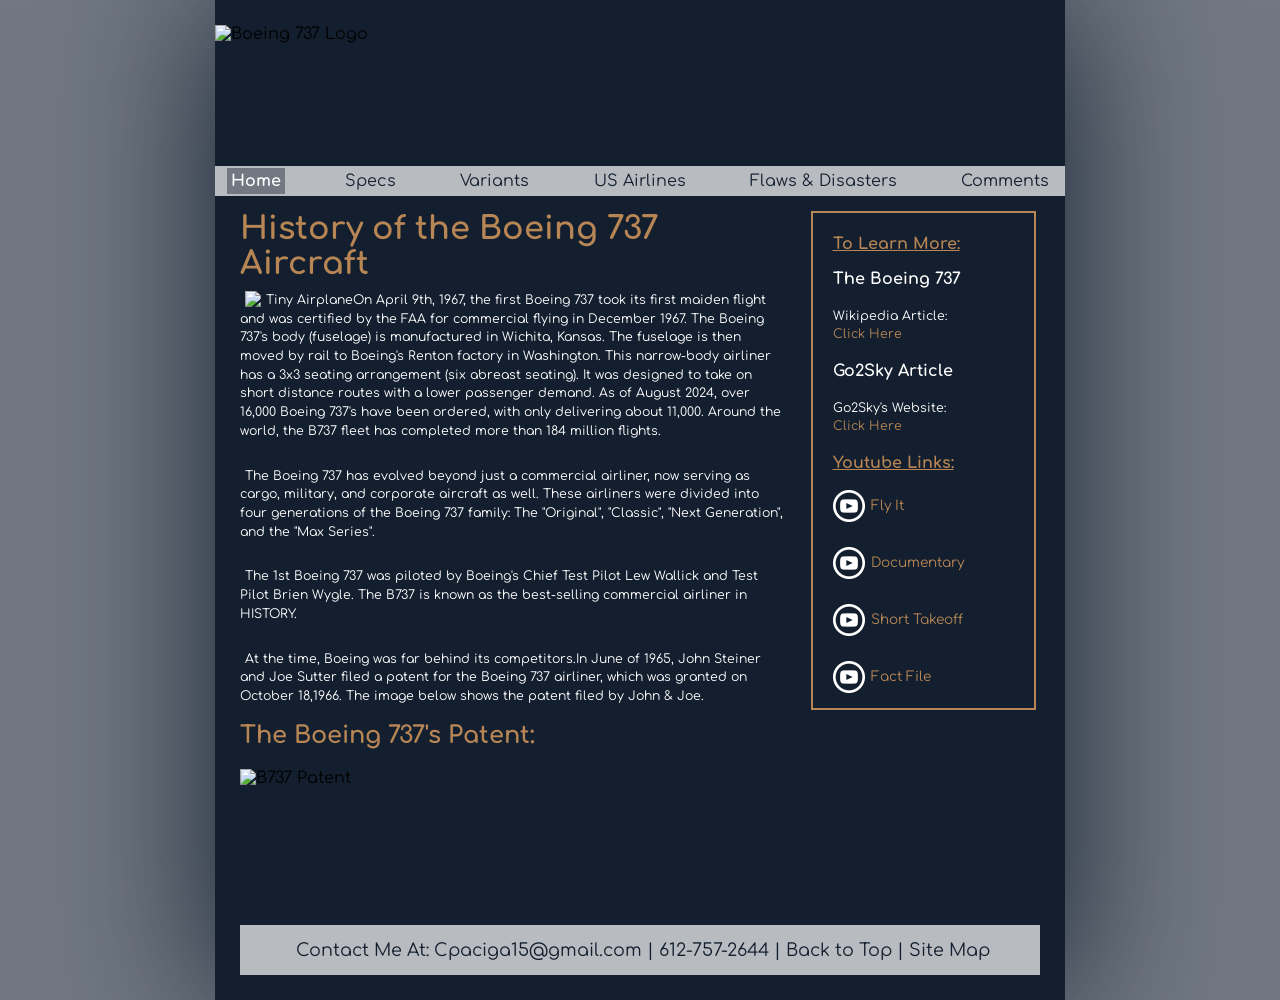
==== index.html @ c61a9120 "Add files via upload" ====
<!DOCTYPE HTML>
<html lang="en">
<head>
	<!-- Title and Meta Tags -->
  <title>The Boeing 737 Aircraft</title>
  <meta charset="utf-8">
  <meta name="viewport" content="width=device-width, initial-scale=1">
  <meta name="keywords" content="Boeing, Airplane, 737, History">
    <!-- Preconnect to Fonts -->
  <link rel="preconnect" href="https://fonts.googleapis.com">
  <link rel="preconnect" href="https://fonts.gstatic.com" crossorigin>
    <!-- Google Fonts -->
  <link href="https://fonts.googleapis.com/css2?family=Comfortaa:wght@300..700&display=swap" rel="stylesheet">
  <link rel="preconnect" href="https://fonts.googleapis.com">
  <link rel="preconnect" href="https://fonts.gstatic.com" crossorigin>
  <link href="https://fonts.googleapis.com/css2?family=Anton+SC&display=swap" rel="stylesheet">  
    <!-- External CSS -->
  <link href="index.css" rel="stylesheet">  
</head>
<body>			
	<div class="container">
	<!-- Header Section -->
		<header>
			<img src="../Final_Project/images/logo.png" alt="Boeing 737 Logo">
			<h1>The Boeing 737</h1>			
		</header>
	<!-- Navigation Section -->	
	<div class="nav_content">
		<nav>
		<div class="nav_menu">
		<a id="navicon" href="#"><img src="../Final_Project/images/navicon.png" alt=""></a>
			<ul id="menu">	
				<li><a href="index.html" class="active">Home</a></li>
				<li><a href="737-specs.html">Specs</a></li>
				<li><a href="737-variants.html">Variants</a></li>
				<li><a href="737-airlines.html">US Airlines</a></li>
				<li><a href="737-flawsdisasters.html">Flaws & Disasters</a></li>
				<li><a href="737-comments.html">Comments</a></li>
			</ul>
		</div>		
		</nav>
	</div>
	<!-- Main Content Section -->
	<div class="content">
		<h1>History of the Boeing 737 Aircraft</h1>		
			<p><img src="../Final_Project/images/airplane.png" alt="Tiny Airplane">On April 9th, 1967, the first Boeing 737 took its first maiden flight and was certified by the FAA for commercial flying in December 1967. The Boeing 737's body (fuselage) is manufactured in Wichita, Kansas. The fuselage is then moved by rail to Boeing's Renton factory in Washington. This narrow-body airliner has a 3x3 seating arrangement (six abreast seating). It was designed to take on short distance routes with a lower passenger demand. As of August 2024, over 16,000 Boeing 737's have been ordered, with only delivering about 11,000. Around the world, the B737 fleet has completed more than 184 million flights.</p>
			<p>The Boeing 737 has evolved beyond just a commercial airliner, now serving as cargo, military, and corporate aircraft as well. These airliners were divided into four generations of the Boeing 737 family: The "Original", "Classic", "Next Generation", and the "Max Series".</p>
			<p>The 1st Boeing 737 was piloted by Boeing's Chief Test Pilot Lew Wallick and Test Pilot Brien Wygle. The B737 is known as the best-selling commercial airliner in HISTORY.</p>
			<p>At the time, Boeing was far behind its competitors.In June of 1965, John Steiner and Joe Sutter filed a patent for the Boeing 737 airliner, which was granted on October 18,1966. The image below shows the patent filed by John & Joe.</p>
			<h2>The Boeing 737's Patent:</h2>
			<img src="../Final_Project/images/boeing.png" style="width:590px; height: 350px; margin-top: 20px;" alt="B737 Patent">
		</div>
		<!-- Sidebar Section -->
		<aside class="sidebar">	
			<h3>To Learn More:</h3>
			<h4>The Boeing 737</h4>
			<p><br>Wikipedia Article:<br><a href="https://en.wikipedia.org/wiki/Boeing_737#:~:text=The%20Boeing%20737%20is%20an,for%2085%20to%20215%20passengers.">Click Here</a></p>
			<h5>Go2Sky Article</h5>
			<p><br>Go2Sky's Website:<br><a href="https://go2sky.aero/news/facts-you-didnt-know-about-boeing-737/">Click Here</a></p>
			<h6>Youtube Links:</h6>
        <ul>
          <li><a href="https://www.youtube.com/watch?v=ef0krVso_JU">Fly It</a></li>
          <li><a href="https://www.youtube.com/watch?v=z3_SoIkBras">Documentary</a></li>
          <li><a href="https://www.youtube.com/watch?v=66IPmmyPmmc">Short Takeoff</a></li>
          <li><a href="https://www.youtube.com/watch?v=U7l9Ft85F7k">Fact File</a></li>
        </ul>
		</aside>
		<!-- Footer Section -->
		<footer>
		<p>Contact Me At: <a href="mailto:cpaciga15@gmail.com?subject=General%20Questions">Cpaciga15@gmail.com |</a> 612-757-2644 |<a href="#top" class="back-to-top"> Back to Top </a>| <a href="sitemap.html">Site Map</a></p>
		</footer>
	</div>
</body>
</html>
---- index.css ----
@charset "utf-8";

@font-face {
	font-family:'Air Americana DEMO';
	src:url("fonts/AirAmericanaDemoSemibold-nRB6R.ttf") format('truetype');
	font-weight: normal;
	font-style: normal;
}


html { 
	min-height: 100%;
	cursor: url("images/plane.png"), auto;	
}

* { 
  margin: 0;
  padding: 0;
}

/* Body Styles */

body { 
  display: flex;
  flex-direction: column;
  align-items: center;
  font-family: "Comfortaa", sans-serif;
  background: #717882;    
}

p { 
  padding: 0 0 16px 0;
  line-height: 1.5em;
  color: #FFFFFF;
  font-size: .78em;
}

.content p {
	margin-top: 10px;
}

/* Header Styles */

header h1 {
	position: relative;
    margin-top: -190px;
	color: #131f2f;
	font-size: 2.0em;
}

h1 {
	margin-top: -150px;
}

.content h1, h2, h3, h6 {
	color: #b78654;
	text-decoration: none;
}

/* Navigation Bar Styles */

.nav_content {	
	background-color: #b8bbc0;	
	margin-top: 140.8px;
	margin-right: -25px;
	margin-bottom: 165px;
	margin-left: -25px;
	border: 2px solid #b8bbc0;
	width: 900px;	
}

.nav_menu ul {
	list-style-type: none;
	padding: 0;
	margin: 0;
	display: flex;
	justify-content: space-between;
}

.nav_menu li {  
  display: inline;
  margin-left: 10px;
  margin-right: 10px;
}

.nav_menu a {
  color: #131f2f;
  text-decoration: none;
  padding: 4px 4px;
  display: block;
}

.nav_menu a:hover {
  text-decoration: underline;
  color: #131f2f;
}

.nav_menu a.active {
	background-color: #717882;
	color: #FFFFFF;
	font-weight: bold;
}

/* Container Styles */

.container {
	border: 5px solid #131f2f;
	padding: 20px;
	width: 800px;  
	margin: auto;
	background-color: #131f2f;   
	display: flex;
	flex-wrap: wrap;
	box-shadow: 0 3px 150px #131f2f;
}

.container p {
	text-indent: 5px;
}

/* Sidebar Styles */

.sidebar {  
    padding: 20px;
    max-width: 600px;
    margin: 20px;
    position: relative;
    right: -2%;
    top: -170px;
    flex: 1;
    margin-left: 10px;
    border: 2px solid #b78654;
    background-color: #131f2f;    
    display: flex;
    flex-direction: column;
    align-items: flex-start;
	max-height: 455px;	
}

.content {
    flex: 3;
}

.sidebar h3 {
	margin-top: 2px;
    margin-bottom: 10px;
    text-decoration: underline;
    color: #b78654;    
    padding-bottom: 5px;
    width: 100%;
	font-size: 1.0em;
}
 .sidebar h4 {
	margin-top: 2px;
    margin-bottom: -5px;
    text-decoration: none;
    color: #FFFFFF;    
    padding-bottom: 5px;
    width: 100%;
	font-size: 1.0em;
}	
 
.sidebar h5 {
	margin-top: 2px;
    margin-bottom: -5px;
    text-decoration: none;
    color: #FFFFFF;    
    padding-bottom: 5px;
    width: 100%;
	font-size: 1.0em;
}	

.sidebar h6 {
	margin-top: 2px;
    margin-bottom: -5px;
    text-decoration: underline;
    color: #b78654;    
    padding-bottom: 5px;
    width: 100%;
	font-size: 1.0em;
}

.sidebar a {
    margin-top: 10px;
    margin-bottom: 10px;
    text-decoration: none;
    color: #b78654;    
    padding-bottom: 5px;
    width: 100%;
}

aside.sidebar ul {
    list-style-type: none;    
    width: 100%;
}

aside.sidebar ul li a {
	padding-left: 38px;
	font-size: .85em;
	padding-bottom: 16px;
	padding-top: 16px;
}

.sidebar li a, .sidebar li a:hover {     
    width: 100%;
    display: block;
    background: transparent url(images/youtube.png) no-repeat left center;
}

.sidebar a {
    color: #b78654;
    text-decoration: none;    
}

/* Image Styles */

header img {
	width: 850px;
	height: 200px;
	margin-top: -25px;
	margin-left: -25px;
}

/* Footer Styles */

footer {
	border: 2px solid #b8bbc0;
	background-color: #b8bbc0;    
	padding: 5px 0;
	margin-top: 25px;
	width: 800px;
    margin-left: auto;
	margin-right: auto;
}

footer a {
	text-decoration: none;
	color: #131f2f;
}

footer p {
	color: #131f2f;
	font-size: 1.1em;	
	margin: 0;
	width: 100%;
	text-align: center;
	padding-top: 5px;
	padding-bottom: 5px;
}

/* Navicon Styles */

a#navicon {
	display: none;
}

/* Mobile Devices: 0 to 480px */

@media only screen and (max-width: 480px) {
	
	a#navicon {
		display: block;
	}
	
	.nav_menu ul {
		display: none;
	}
	
	a#navicon:hover+ul, nav.horizontal ul:hover {
		display: block;
	}
	
	.container {
		width:884px;
	}
	
	header img {
		width: 263px;
		margin-left: -35px;
	}
	
	header h1 {
		font-size: 1.6em;		
	}
	
	.sidebar {
		display: none;		
	}
	
	.content p {
		padding: 0px 683px 16px 0;
		margin-left: -11px;
		
	}
	
	.content img {
		display: none;
	}
	
	h1 {
		font-size: .75em;		
	}
	
	h2 {
		display: none;
	}
	
	.content h1, .content h2 {
		text-decoration: underline;
		margin-left: -11px;
	}		

	footer {
		display: none;
	}   
}
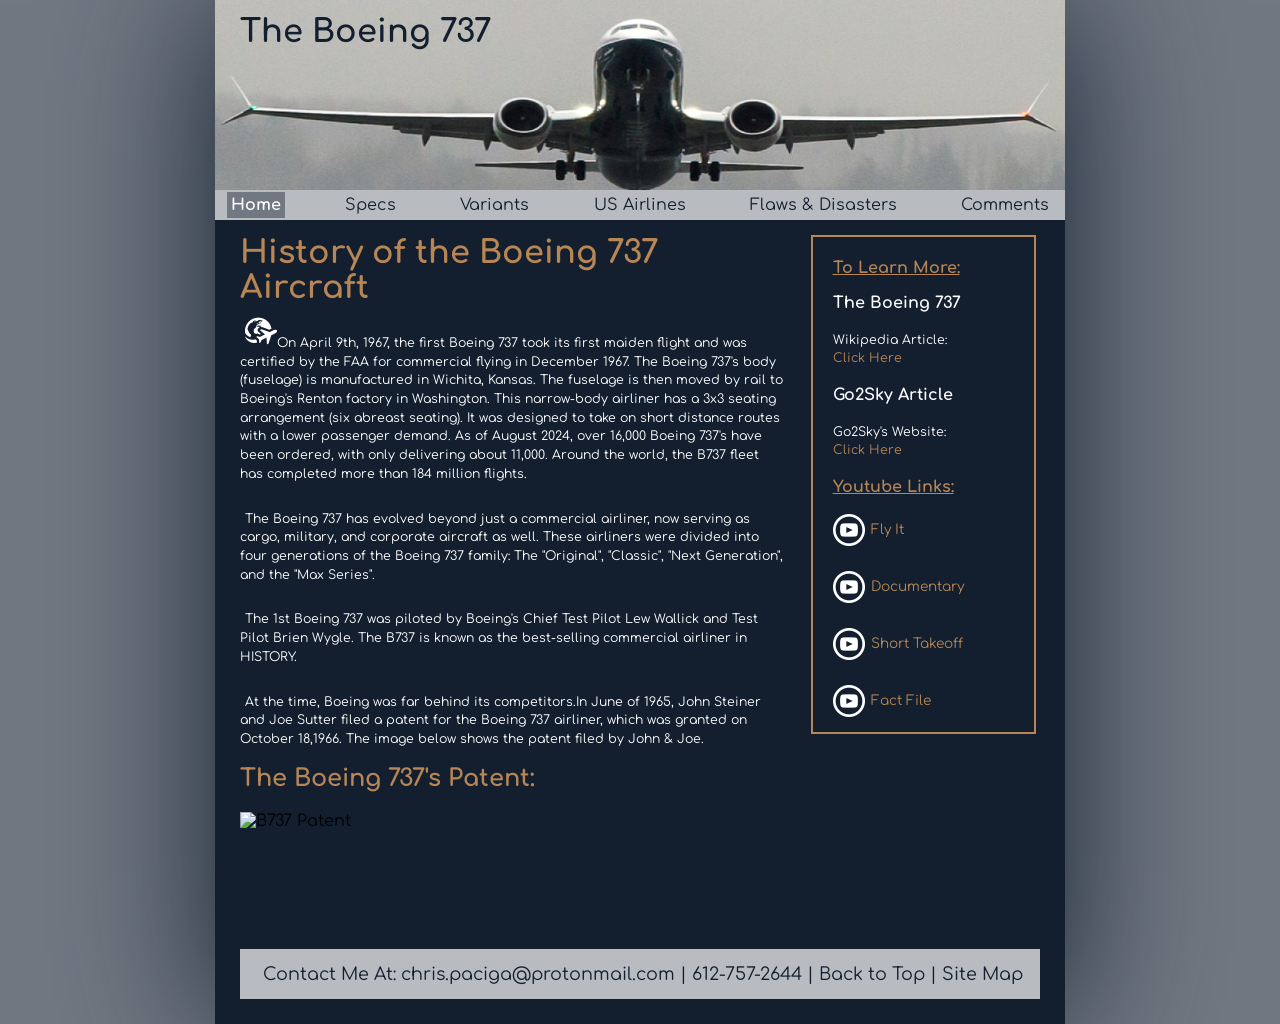
==== commit 77a4df73: "Update index.html" ====
--- a/index.html
+++ b/index.html
@@ -21,14 +21,14 @@
 	<div class="container">
 	<!-- Header Section -->
 		<header>
-			<img src="../Final_Project/images/logo.png" alt="Boeing 737 Logo">
+			<img src="images/logo.png" alt="Boeing 737 Logo">
 			<h1>The Boeing 737</h1>			
 		</header>
 	<!-- Navigation Section -->	
 	<div class="nav_content">
 		<nav>
 		<div class="nav_menu">
-		<a id="navicon" href="#"><img src="../Final_Project/images/navicon.png" alt=""></a>
+		<a id="navicon" href="#"><img src="images/navicon.png" alt=""></a>
 			<ul id="menu">	
 				<li><a href="index.html" class="active">Home</a></li>
 				<li><a href="737-specs.html">Specs</a></li>
@@ -43,12 +43,12 @@
 	<!-- Main Content Section -->
 	<div class="content">
 		<h1>History of the Boeing 737 Aircraft</h1>		
-			<p><img src="../Final_Project/images/airplane.png" alt="Tiny Airplane">On April 9th, 1967, the first Boeing 737 took its first maiden flight and was certified by the FAA for commercial flying in December 1967. The Boeing 737's body (fuselage) is manufactured in Wichita, Kansas. The fuselage is then moved by rail to Boeing's Renton factory in Washington. This narrow-body airliner has a 3x3 seating arrangement (six abreast seating). It was designed to take on short distance routes with a lower passenger demand. As of August 2024, over 16,000 Boeing 737's have been ordered, with only delivering about 11,000. Around the world, the B737 fleet has completed more than 184 million flights.</p>
+			<p><img src="images/airplane.png" alt="Tiny Airplane">On April 9th, 1967, the first Boeing 737 took its first maiden flight and was certified by the FAA for commercial flying in December 1967. The Boeing 737's body (fuselage) is manufactured in Wichita, Kansas. The fuselage is then moved by rail to Boeing's Renton factory in Washington. This narrow-body airliner has a 3x3 seating arrangement (six abreast seating). It was designed to take on short distance routes with a lower passenger demand. As of August 2024, over 16,000 Boeing 737's have been ordered, with only delivering about 11,000. Around the world, the B737 fleet has completed more than 184 million flights.</p>
 			<p>The Boeing 737 has evolved beyond just a commercial airliner, now serving as cargo, military, and corporate aircraft as well. These airliners were divided into four generations of the Boeing 737 family: The "Original", "Classic", "Next Generation", and the "Max Series".</p>
 			<p>The 1st Boeing 737 was piloted by Boeing's Chief Test Pilot Lew Wallick and Test Pilot Brien Wygle. The B737 is known as the best-selling commercial airliner in HISTORY.</p>
 			<p>At the time, Boeing was far behind its competitors.In June of 1965, John Steiner and Joe Sutter filed a patent for the Boeing 737 airliner, which was granted on October 18,1966. The image below shows the patent filed by John & Joe.</p>
 			<h2>The Boeing 737's Patent:</h2>
-			<img src="../Final_Project/images/boeing.png" style="width:590px; height: 350px; margin-top: 20px;" alt="B737 Patent">
+			<img src="images/boeing.png" style="width:590px; height: 350px; margin-top: 20px;" alt="B737 Patent">
 		</div>
 		<!-- Sidebar Section -->
 		<aside class="sidebar">	
@@ -67,8 +67,8 @@
 		</aside>
 		<!-- Footer Section -->
 		<footer>
-		<p>Contact Me At: <a href="mailto:cpaciga15@gmail.com?subject=General%20Questions">Cpaciga15@gmail.com |</a> 612-757-2644 |<a href="#top" class="back-to-top"> Back to Top </a>| <a href="sitemap.html">Site Map</a></p>
+		<p>Contact Me At: <a href="mailto:chris.paciga@protonmail.com?subject=General%20Questions">chris.paciga@protonmail.com |</a> 612-757-2644 |<a href="#top" class="back-to-top"> Back to Top </a>| <a href="sitemap.html">Site Map</a></p>
 		</footer>
 	</div>
 </body>
-</html>+</html>
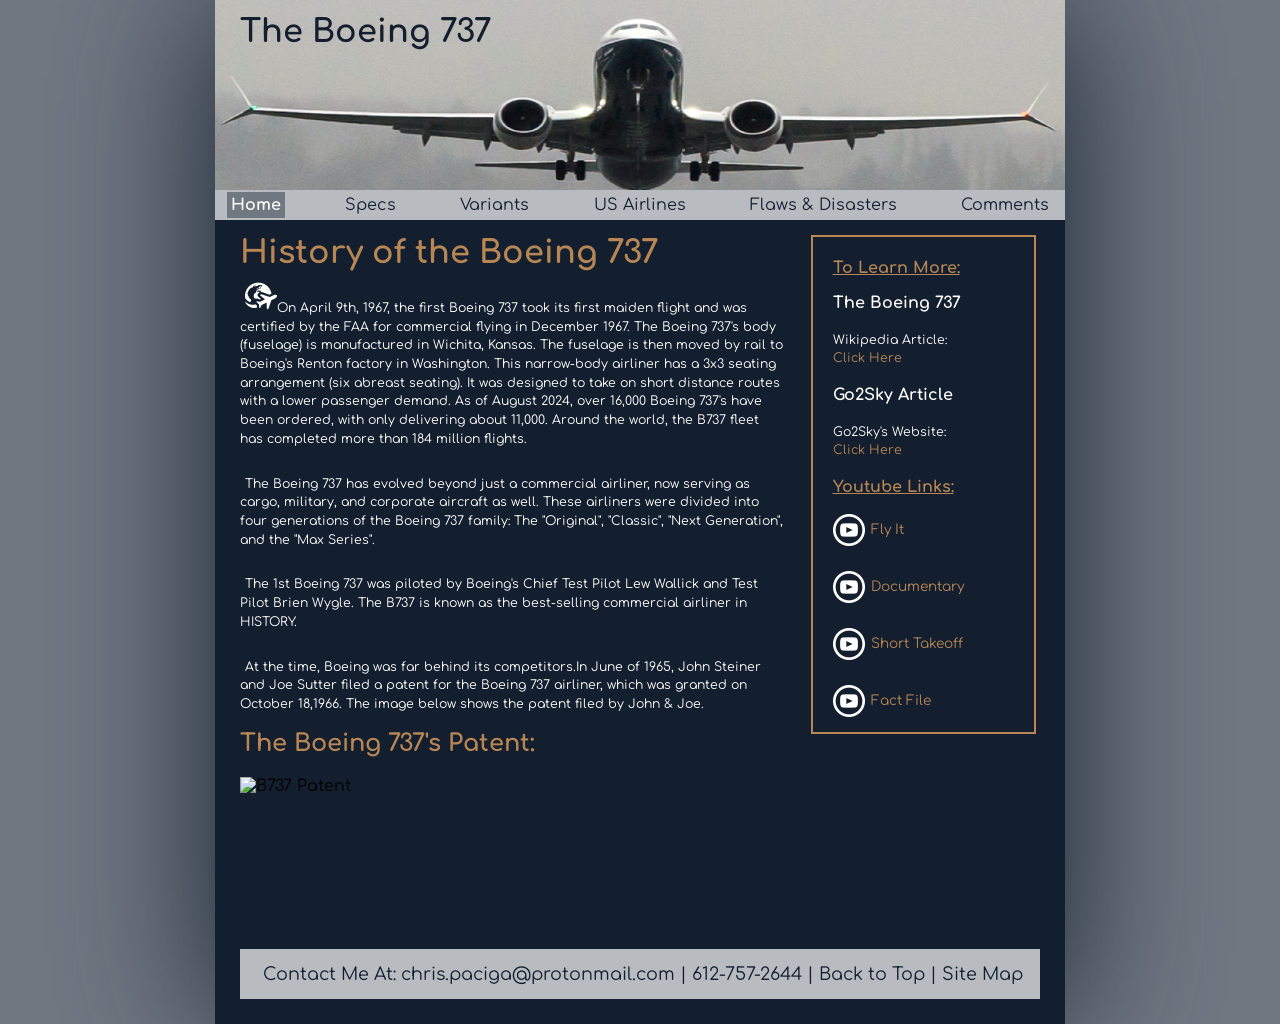
==== commit eaf5423d: "Update index.html" ====
--- a/index.html
+++ b/index.html
@@ -42,7 +42,7 @@
 	</div>
 	<!-- Main Content Section -->
 	<div class="content">
-		<h1>History of the Boeing 737 Aircraft</h1>		
+		<h1>History of the Boeing 737</h1>		
 			<p><img src="images/airplane.png" alt="Tiny Airplane">On April 9th, 1967, the first Boeing 737 took its first maiden flight and was certified by the FAA for commercial flying in December 1967. The Boeing 737's body (fuselage) is manufactured in Wichita, Kansas. The fuselage is then moved by rail to Boeing's Renton factory in Washington. This narrow-body airliner has a 3x3 seating arrangement (six abreast seating). It was designed to take on short distance routes with a lower passenger demand. As of August 2024, over 16,000 Boeing 737's have been ordered, with only delivering about 11,000. Around the world, the B737 fleet has completed more than 184 million flights.</p>
 			<p>The Boeing 737 has evolved beyond just a commercial airliner, now serving as cargo, military, and corporate aircraft as well. These airliners were divided into four generations of the Boeing 737 family: The "Original", "Classic", "Next Generation", and the "Max Series".</p>
 			<p>The 1st Boeing 737 was piloted by Boeing's Chief Test Pilot Lew Wallick and Test Pilot Brien Wygle. The B737 is known as the best-selling commercial airliner in HISTORY.</p>
